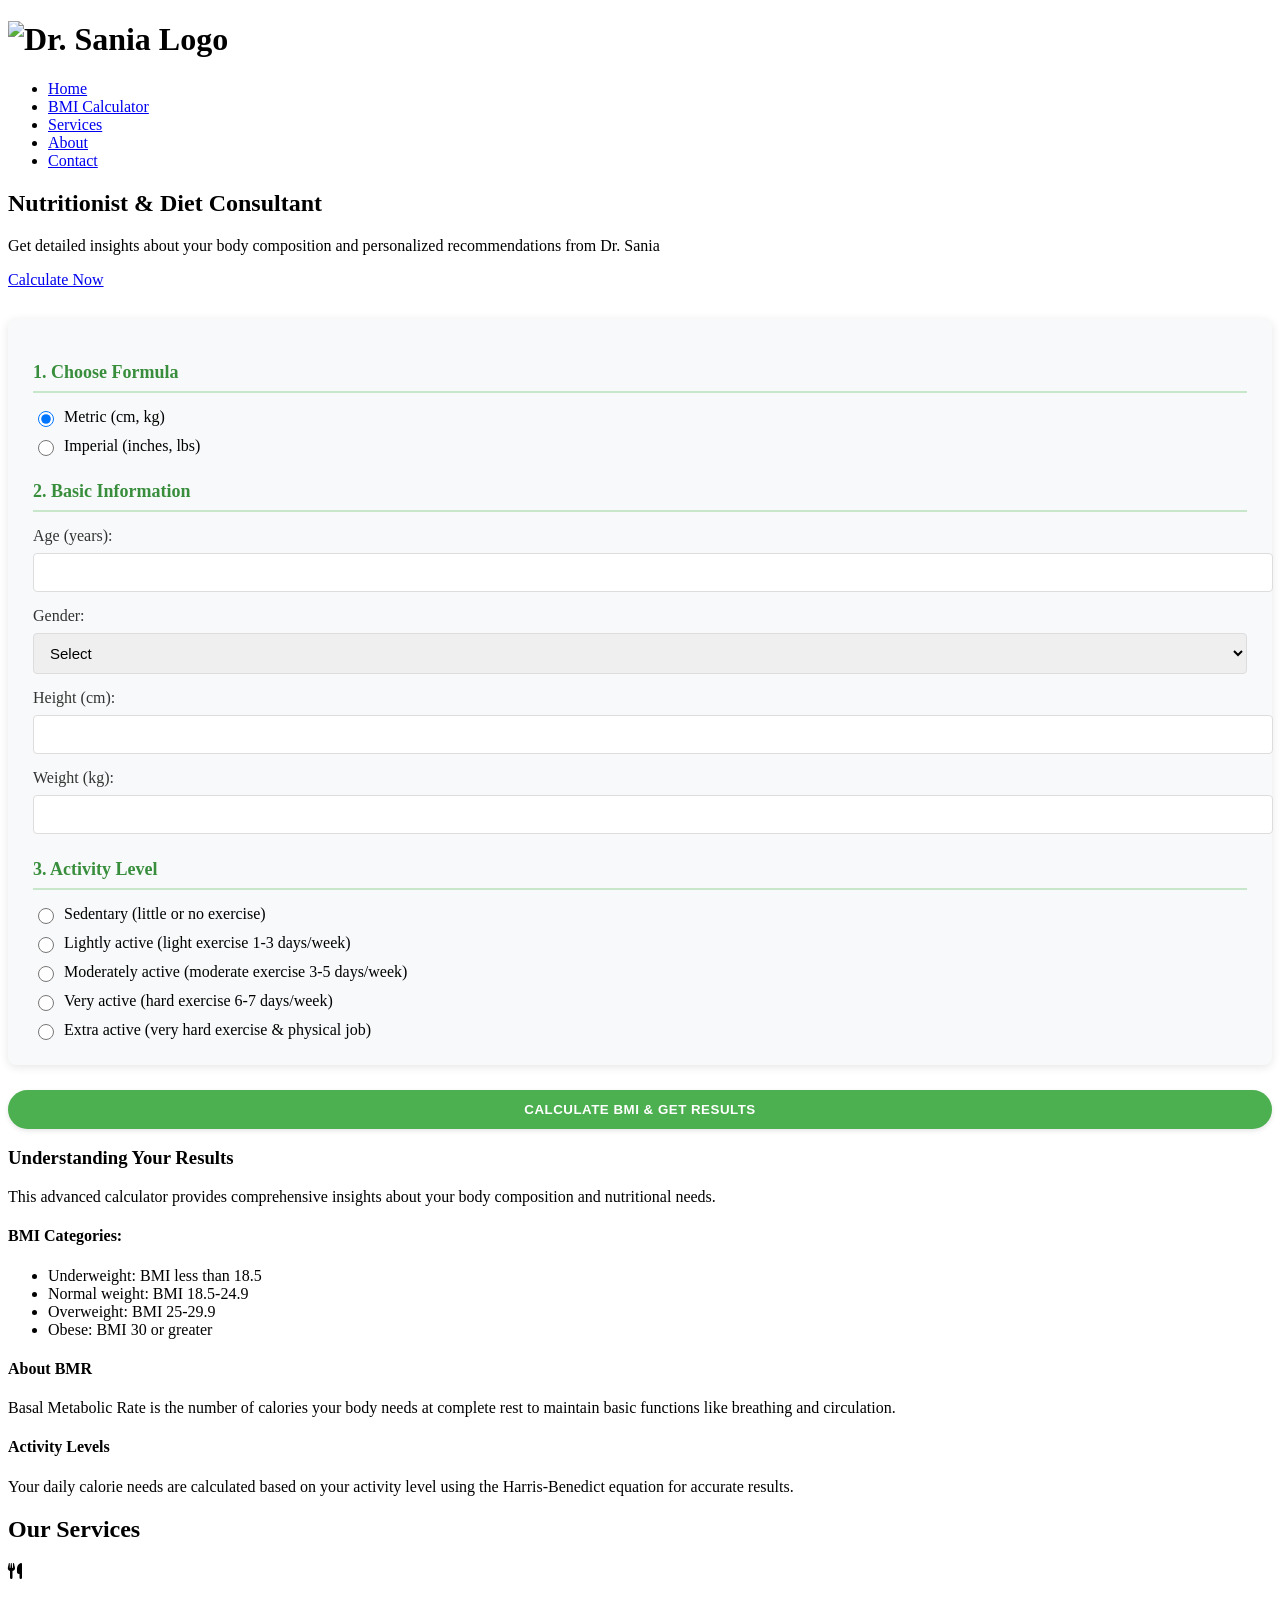
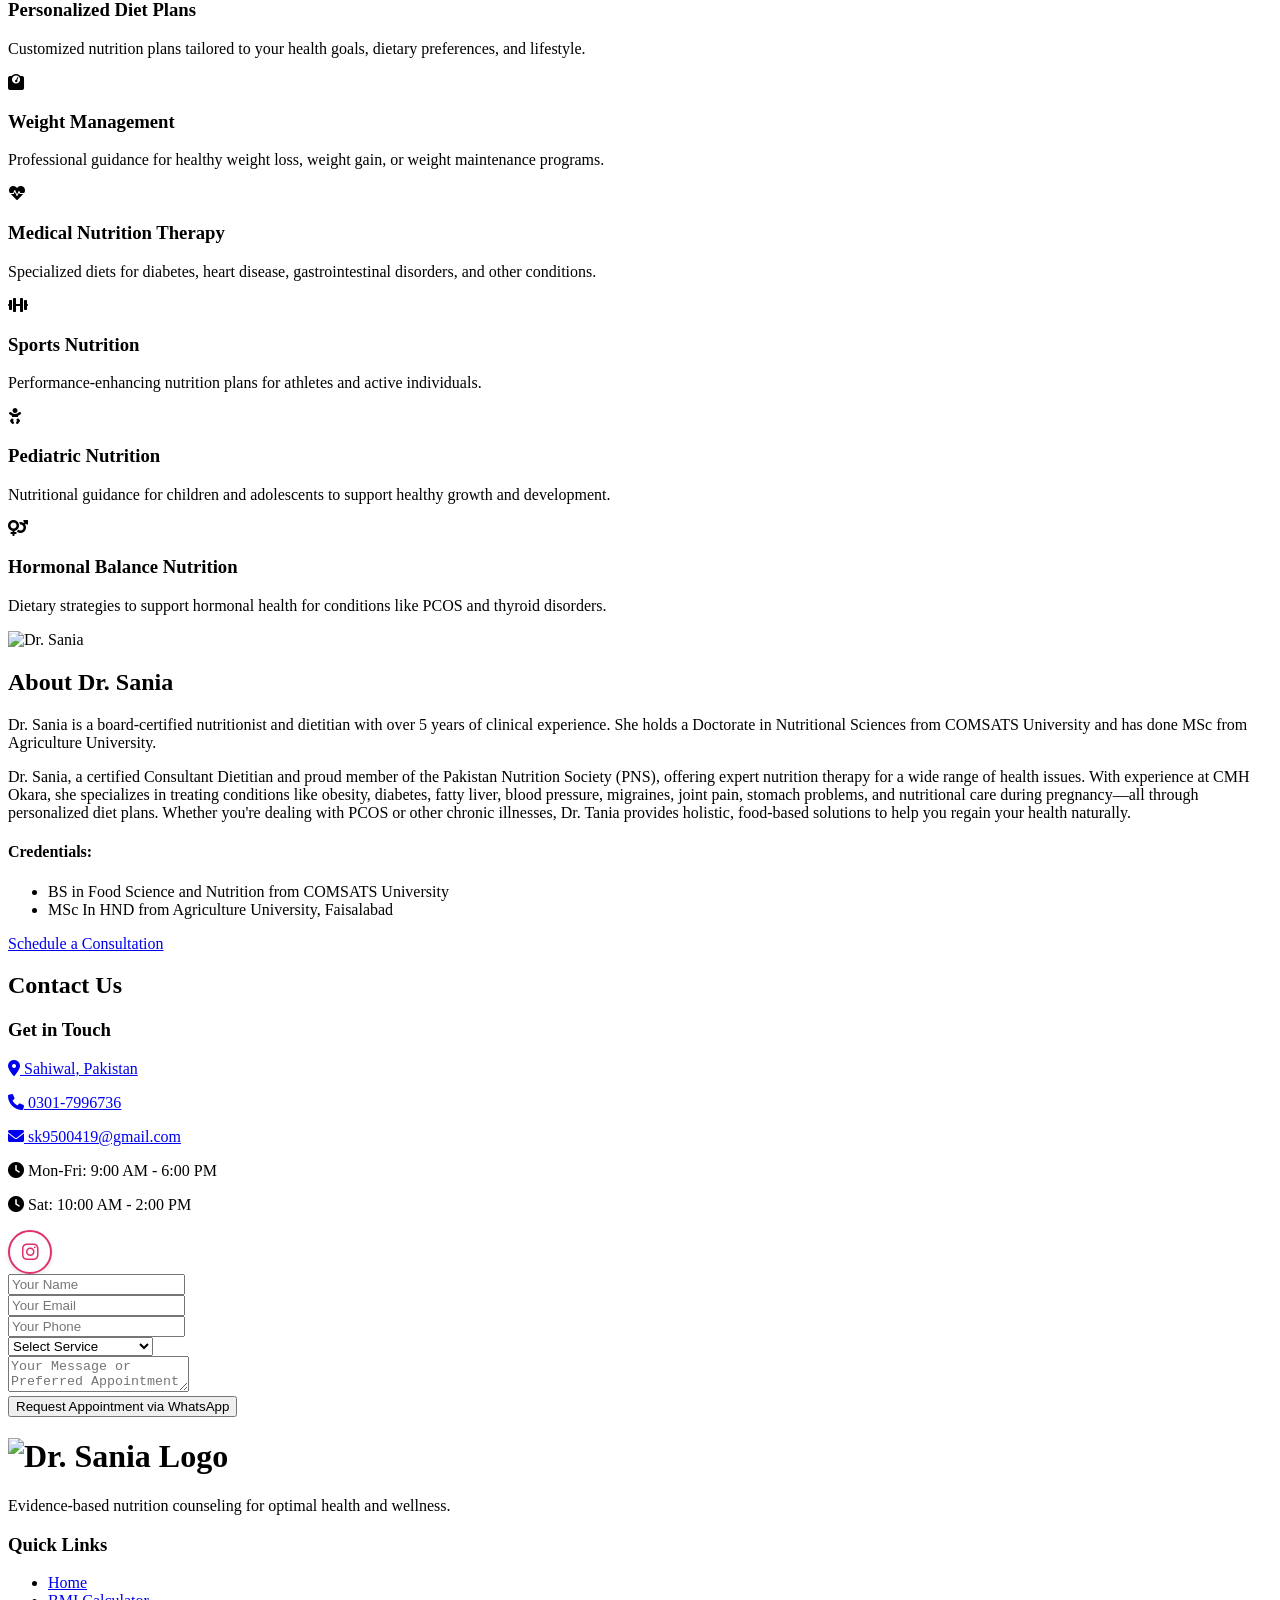
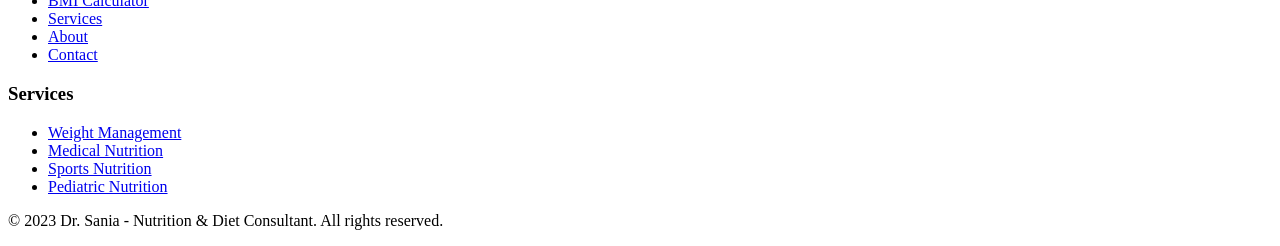
==== frontend/index.html @ 38ee4922 "Rename index.html to frontend/index.html" ====
<!DOCTYPE html>
<html lang="en">

<head>
    <meta charset="UTF-8">
    <meta name="viewport" content="width=device-width, initial-scale=1.0">
    <title>Dr. Sania's Advanced BMI Calculator | Nutrition & Diet Consultant</title>
    <link rel="stylesheet" href="style.css">
    <link rel="stylesheet" href="https://cdnjs.cloudflare.com/ajax/libs/font-awesome/6.0.0/css/all.min.css">
</head>

<body>
    <header>
        <div class="container">
            <div class="logo">
                <h1>
                    <img src="sania.jpg.png" alt="Dr. Sania Logo" style="height: 80px;">
                </h1>

                <p></p>
            </div>
            <nav>
                <ul>
                    <li><a href="#home">Home</a></li>
                    <li><a href="#calculator">BMI Calculator</a></li>
                    <li><a href="#services">Services</a></li>
                    <li><a href="#about">About</a></li>
                    <li><a href="#contact">Contact</a></li>
                </ul>
            </nav>
        </div>
    </header>

    <main>
        <section id="home" class="hero">
            <div class="container">
                <div class="hero-content">
                    <h2>Nutritionist & Diet Consultant</h2>
                    <p>Get detailed insights about your body composition and personalized recommendations from Dr. Sania
                    </p>
                    <a href="#calculator" class="btn">Calculate Now</a>
                </div>
            </div>
        </section>

        <section id="calculator" class="bmi-calculator">
            <div class="container">
                <div class="calculator-wrapper" style="display: flex; flex-wrap: wrap; gap: 30px; margin-top: 30px;">
                    <div class="calculator-form"
                        style="flex: 1; min-width: 300px; background: #f8f9fa; padding: 25px; border-radius: 8px; box-shadow: 0 2px 10px rgba(0,0,0,0.1);">
                        <div class="form-section" style="margin-bottom: 25px;">
                            <h3
                                style="margin-bottom: 15px; font-size: 18px; color: #388E3C; position: relative; padding-bottom: 8px; border-bottom: 2px solid #C8E6C9;">
                                1. Choose Formula</h3>
                            <div class="form-group radio-group" style="margin-bottom: 15px;">
                                <label
                                    style="display: flex; align-items: center; margin-bottom: 10px; cursor: pointer;">
                                    <input type="radio" name="formula" value="metric" checked
                                        style="margin-right: 10px; width: 16px; height: 16px;">
                                    <span style="font-weight: normal;">Metric (cm, kg)</span>
                                </label>
                                <label style="display: flex; align-items: center; cursor: pointer;">
                                    <input type="radio" name="formula" value="imperial"
                                        style="margin-right: 10px; width: 16px; height: 16px;">
                                    <span style="font-weight: normal;">Imperial (inches, lbs)</span>
                                </label>
                            </div>
                        </div>

                        <div class="form-section" style="margin-bottom: 25px;">
                            <h3
                                style="margin-bottom: 15px; font-size: 18px; color: #388E3C; position: relative; padding-bottom: 8px; border-bottom: 2px solid #C8E6C9;">
                                2. Basic Information</h3>
                            <div class="form-group" style="margin-bottom: 15px;">
                                <label for="age"
                                    style="display: block; margin-bottom: 8px; font-weight: 500; color: #333;">Age
                                    (years):</label>
                                <input type="number" id="age" min="2" max="120" required
                                    style="width: 100%; padding: 10px 12px; border: 1px solid #ddd; border-radius: 4px; font-size: 15px;">
                            </div>
                            <div class="form-group" style="margin-bottom: 15px;">
                                <label for="gender"
                                    style="display: block; margin-bottom: 8px; font-weight: 500; color: #333;">Gender:</label>
                                <select id="gender" required
                                    style="width: 100%; padding: 10px 12px; border: 1px solid #ddd; border-radius: 4px; font-size: 15px;">
                                    <option value="">Select</option>
                                    <option value="male">Male</option>
                                    <option value="female">Female</option>
                                </select>
                            </div>
                            <div class="form-group metric-height" style="margin-bottom: 15px;">
                                <label for="height-cm"
                                    style="display: block; margin-bottom: 8px; font-weight: 500; color: #333;">Height
                                    (cm):</label>
                                <input type="number" id="height-cm" min="50" max="300" required
                                    style="width: 100%; padding: 10px 12px; border: 1px solid #ddd; border-radius: 4px; font-size: 15px;">
                            </div>
                            <div class="form-group imperial-height" style="margin-bottom: 15px; display: none;">
                                <label for="height-ft"
                                    style="display: block; margin-bottom: 8px; font-weight: 500; color: #333;">Height
                                    (ft & in):</label>
                                <div class="height-input" style="display: flex; gap: 10px;">
                                    <input type="number" id="height-ft" min="1" max="8" placeholder="ft"
                                        style="flex: 1; padding: 10px 12px; border: 1px solid #ddd; border-radius: 4px; font-size: 15px;">
                                    <input type="number" id="height-in" min="0" max="11" placeholder="in"
                                        style="flex: 1; padding: 10px 12px; border: 1px solid #ddd; border-radius: 4px; font-size: 15px;">
                                </div>
                            </div>
                            <div class="form-group metric-weight" style="margin-bottom: 15px;">
                                <label for="weight-kg"
                                    style="display: block; margin-bottom: 8px; font-weight: 500; color: #333;">Weight
                                    (kg):</label>
                                <input type="number" id="weight-kg" min="2" max="500" required
                                    style="width: 100%; padding: 10px 12px; border: 1px solid #ddd; border-radius: 4px; font-size: 15px;">
                            </div>
                            <div class="form-group imperial-weight" style="margin-bottom: 15px; display: none;">
                                <label for="weight-lbs"
                                    style="display: block; margin-bottom: 8px; font-weight: 500; color: #333;">Weight
                                    (lbs):</label>
                                <input type="number" id="weight-lbs" min="5" max="1000" required
                                    style="width: 100%; padding: 10px 12px; border: 1px solid #ddd; border-radius: 4px; font-size: 15px;">
                            </div>
                        </div>

                        <div class="form-section">
                            <h3
                                style="margin-bottom: 15px; font-size: 18px; color: #388E3C; position: relative; padding-bottom: 8px; border-bottom: 2px solid #C8E6C9;">
                                3. Activity Level</h3>
                            <div class="form-group radio-group">
                                <label
                                    style="display: flex; align-items: center; margin-bottom: 10px; cursor: pointer;">
                                    <input type="radio" name="activity" value="sedentary"
                                        style="margin-right: 10px; width: 16px; height: 16px;">
                                    <span style="font-weight: normal;">Sedentary (little or no exercise)</span>
                                </label>
                                <label
                                    style="display: flex; align-items: center; margin-bottom: 10px; cursor: pointer;">
                                    <input type="radio" name="activity" value="lightly_active"
                                        style="margin-right: 10px; width: 16px; height: 16px;">
                                    <span style="font-weight: normal;">Lightly active (light exercise 1-3
                                        days/week)</span>
                                </label>
                                <label
                                    style="display: flex; align-items: center; margin-bottom: 10px; cursor: pointer;">
                                    <input type="radio" name="activity" value="moderately_active"
                                        style="margin-right: 10px; width: 16px; height: 16px;">
                                    <span style="font-weight: normal;">Moderately active (moderate exercise 3-5
                                        days/week)</span>
                                </label>
                                <label
                                    style="display: flex; align-items: center; margin-bottom: 10px; cursor: pointer;">
                                    <input type="radio" name="activity" value="very_active"
                                        style="margin-right: 10px; width: 16px; height: 16px;">
                                    <span style="font-weight: normal;">Very active (hard exercise 6-7 days/week)</span>
                                </label>
                                <label style="display: flex; align-items: center; cursor: pointer;">
                                    <input type="radio" name="activity" value="extra_active"
                                        style="margin-right: 10px; width: 16px; height: 16px;">
                                    <span style="font-weight: normal;">Extra active (very hard exercise & physical
                                        job)</span>
                                </label>
                            </div>
                        </div>
                    </div>
                </div>
                <div style="margin-top: 25px;">
                    <button id="calculate-btn"
                        style="display: inline-block; background-color: #4CAF50; color: white; padding: 12px 24px; border: none; border-radius: 30px; cursor: pointer; transition: all 0.3s ease; font-weight: 600; text-align: center; text-transform: uppercase; letter-spacing: 0.5px; box-shadow: 0 2px 5px rgba(0,0,0,0.1); width: 100%;">
                        Calculate BMI & Get Results
                    </button>
                </div>

                <!-- BMI Result Box -->
                <div id="bmi-result-box"
                    style="display: none; margin-top: 25px; background-color: #ffffff; border-radius: 8px; padding: 20px; box-shadow: 0 2px 10px rgba(0,0,0,0.1); border-left: 5px solid #4CAF50;">
                    <h3 style="color: #388E3C; margin-bottom: 15px; font-size: 18px;">Your BMI Results</h3>
                    <div style="display: flex; justify-content: space-between; margin-bottom: 15px;">
                        <span style="font-weight: 500;">BMI Value:</span>
                        <span id="bmi-value" style="font-weight: 600;">--</span>
                    </div>
                    <div style="display: flex; justify-content: space-between; margin-bottom: 15px;">
                        <span style="font-weight: 500;">Category:</span>
                        <span id="bmi-category"
                            style="padding: 3px 10px; border-radius: 20px; font-size: 0.9rem; font-weight: 600;">--</span>
                    </div>
                    <div style="display: flex; justify-content: space-between;">
                        <span style="font-weight: 500;">Healthy Weight Range:</span>
                        <span id="healthy-weight-range" style="font-weight: 600;">--</span>
                    </div>
                </div>
                <script>
                    document.getElementById('calculate-btn').addEventListener('click', function () {
                        // Get input values (height in cm, convert to meters)
                        const heightCm = parseFloat(document.getElementById('height-cm').value);
                        const heightM = heightCm / 100;
                        const weight = parseFloat(document.getElementById('weight-kg').value);

                        // Calculate BMI
                        const bmi = weight / (heightM * heightM);
                        const roundedBMI = bmi.toFixed(1);

                        // Determine category
                        let category, categoryColor;
                        if (bmi < 18.5) {
                            category = 'Underweight';
                            categoryColor = '#2196F3';
                        } else if (bmi >= 18.5 && bmi < 25) {
                            category = 'Normal weight';
                            categoryColor = '#4CAF50';
                        } else if (bmi >= 25 && bmi < 30) {
                            category = 'Overweight';
                            categoryColor = '#FFC107';
                        } else {
                            category = 'Obese';
                            categoryColor = '#F44336';
                        }

                        // Calculate healthy weight range (CORRECTED FORMULA)
                        const minHealthy = (18.5 * (heightM * heightM)).toFixed(1);
                        const maxHealthy = (24.9 * (heightM * heightM)).toFixed(1);

                        // Display results
                        document.getElementById('bmi-value').textContent = roundedBMI;
                        document.getElementById('bmi-category').textContent = category;
                        document.getElementById('bmi-category').style.backgroundColor = categoryColor;
                        document.getElementById('bmi-category').style.color = category === 'Overweight' ? '#333' : 'white';
                        document.getElementById('healthy-weight-range').textContent = `${minHealthy}kg - ${maxHealthy}kg`;

                        // Show result box
                        document.getElementById('bmi-result-box').style.display = 'block';
                    });
                </script>
                <div class="calculator-results" id="results-section" style="display:none">
                    <h3>Your Results</h3>
                    <div class="result-box">
                        <div class="result-item">
                            <h4>BMI</h4>
                            <p id="bmi-result">--</p>
                            <p id="bmi-category" class="category"></p>
                        </div>
                        <div class="result-item">
                            <h4>Healthy Weight Range</h4>
                            <p id="healthy-weight">--</p>
                        </div>
                        <div class="result-item">
                            <h4>Basal Metabolic Rate (BMR)</h4>
                            <p id="bmr-result">--</p>
                        </div>
                        <div class="result-item">
                            <h4>Daily Calorie Needs</h4>
                            <p id="calorie-needs">--</p>
                        </div>
                    </div>

                    <div class="interpretation">
                        <h4>Interpretation</h4>
                        <p id="interpretation-text"></p>
                    </div>

                    <div class="recommendations">
                        <h4>Recommendations</h4>
                        <ul id="recommendations-list">
                            <!-- Will be filled by JavaScript -->
                        </ul>
                    </div>

                    <button id="reset-btn" class="btn outline">Start Over</button>
                </div>

                <div class="calculator-info">
                    <h3>Understanding Your Results</h3>
                    <p>This advanced calculator provides comprehensive insights about your body composition and
                        nutritional needs.</p>

                    <div class="info-box">
                        <h4>BMI Categories:</h4>
                        <ul class="bmi-categories">
                            <li><span class="category underweight">Underweight</span>: BMI less than 18.5</li>
                            <li><span class="category normal">Normal weight</span>: BMI 18.5-24.9</li>
                            <li><span class="category overweight">Overweight</span>: BMI 25-29.9</li>
                            <li><span class="category obese">Obese</span>: BMI 30 or greater</li>
                        </ul>
                    </div>

                    <div class="info-box">
                        <h4>About BMR</h4>
                        <p>Basal Metabolic Rate is the number of calories your body needs at complete rest to
                            maintain basic functions like breathing and circulation.</p>
                    </div>

                    <div class="info-box">
                        <h4>Activity Levels</h4>
                        <p>Your daily calorie needs are calculated based on your activity level using the
                            Harris-Benedict equation for accurate results.</p>
                    </div>
                </div>
            </div>
            </div>
        </section>

        <section id="services" class="services">
            <div class="container">
                <h2>Our Services</h2>
                <div class="services-grid">
                    <div class="service-card">
                        <i class="fas fa-utensils"></i>
                        <h3>Personalized Diet Plans</h3>
                        <p>Customized nutrition plans tailored to your health goals, dietary preferences, and lifestyle.
                        </p>
                    </div>
                    <div class="service-card">
                        <i class="fas fa-weight"></i>
                        <h3>Weight Management</h3>
                        <p>Professional guidance for healthy weight loss, weight gain, or weight maintenance programs.
                        </p>
                    </div>
                    <div class="service-card">
                        <i class="fas fa-heartbeat"></i>
                        <h3>Medical Nutrition Therapy</h3>
                        <p>Specialized diets for diabetes, heart disease, gastrointestinal disorders, and other
                            conditions.</p>
                    </div>
                    <div class="service-card">
                        <i class="fas fa-dumbbell"></i>
                        <h3>Sports Nutrition</h3>
                        <p>Performance-enhancing nutrition plans for athletes and active individuals.</p>
                    </div>
                    <div class="service-card">
                        <i class="fas fa-baby"></i>
                        <h3>Pediatric Nutrition</h3>
                        <p>Nutritional guidance for children and adolescents to support healthy growth and development.
                        </p>
                    </div>
                    <div class="service-card">
                        <i class="fas fa-venus-mars"></i>
                        <h3>Hormonal Balance Nutrition</h3>
                        <p>Dietary strategies to support hormonal health for conditions like PCOS and thyroid disorders.
                        </p>
                    </div>
                </div>
            </div>
        </section>

        <section id="about" class="about">
            <div class="container">
                <div class="about-content">
                    <div class="about-image">
                        <img src="https://encrypted-tbn0.gstatic.com/images?q=tbn:ANd9GcRSZt0VR1Q8fAkr3dUrtn2sNzEVQK9p4pr_gw&s"
                            alt="Dr. Sania">
                    </div>
                    <div class="about-text">
                        <h2>About Dr. Sania</h2>
                        <p>Dr. Sania is a board-certified nutritionist and dietitian with over 5 years of clinical
                            experience. She holds a Doctorate in Nutritional Sciences from COMSATS University and has
                            done MSc from Agriculture University.</p>
                        <p>Dr. Sania, a certified Consultant Dietitian and proud member of the Pakistan Nutrition
                            Society (PNS), offering expert nutrition therapy for a wide range of health issues. With
                            experience at CMH Okara, she specializes in treating conditions like obesity, diabetes,
                            fatty liver, blood pressure, migraines, joint pain, stomach problems, and nutritional care
                            during pregnancy—all through personalized diet plans. Whether you're dealing with PCOS or
                            other chronic illnesses, Dr. Tania provides holistic, food-based solutions to help you
                            regain your health naturally.</p>
                        <div class="credentials">
                            <h4>Credentials:</h4>
                            <ul>
                                <li>BS in Food Science and Nutrition from COMSATS University</li>
                                <li>MSc In HND from Agriculture University, Faisalabad</li>
                            </ul>
                        </div>
                        <a href="#contact" class="btn">Schedule a Consultation</a>
                    </div>
                </div>
            </div>
        </section>

        <section id="contact" class="contact">
            <div class="container">
                <h2>Contact Us</h2>
                <div class="contact-wrapper">
                    <div class="contact-info">
                        <h3>Get in Touch</h3>
                        <p>
                            <a href="https://www.google.com/maps/place/Sahiwal,+Pakistan" target="_blank"
                                rel="noopener noreferrer">
                                <i class="fas fa-map-marker-alt"></i> Sahiwal, Pakistan
                            </a>
                        </p>
                        <p>
                            <a href="tel:+923017996736">
                                <i class="fas fa-phone"></i> 0301-7996736
                            </a>
                        </p>
                        <p>
                            <a
                                href="mailto:sk9500419@gmail.com?subject=Consultation%20Request&body=Dear%20Dr.%20Sania,">
                                <i class="fas fa-envelope"></i> sk9500419@gmail.com
                            </a>
                        </p>
                        <p><i class="fas fa-clock"></i> Mon-Fri: 9:00 AM - 6:00 PM</p>
                        <p><i class="fas fa-clock"></i> Sat: 10:00 AM - 2:00 PM</p>
                        <div class="social-links">

                            <a href="https://www.instagram.com/nutri_experts_640?utm_source=ig_web_button_share_sheet&igsh=ZDNlZDc0MzIxNw=="
                                target="_blank" rel="noopener noreferrer"
                                style="display: inline-flex; align-items: center; justify-content: center; width: 40px; height: 40px; background-color: white; color: #E1306C; border-radius: 50%; transition: all 0.3s ease; font-size: 1.2rem; box-shadow: 0 2px 5px rgba(0,0,0,0.1); border: 2px solid #E1306C; text-decoration: none;">
                                <i class="fab fa-instagram"></i>
                            </a>


                        </div>
                    </div>
                    <div class="contact-form">
                        <form id="appointment-form">
                            <div class="form-group">
                                <input type="text" id="name" placeholder="Your Name" required>
                            </div>
                            <div class="form-group">
                                <input type="email" id="email" placeholder="Your Email" required>
                            </div>
                            <div class="form-group">
                                <input type="tel" id="phone" placeholder="Your Phone" required>
                            </div>
                            <div class="form-group">
                                <select id="service" required>
                                    <option value="">Select Service</option>
                                    <option value="Initial Consultation">Initial Consultation</option>
                                    <option value="Weight Management">Weight Management</option>
                                    <option value="Medical Nutrition">Medical Nutrition</option>
                                    <option value="Sports Nutrition">Sports Nutrition</option>
                                    <option value="Pediatric Nutrition">Pediatric Nutrition</option>
                                    <option value="Other">Other</option>
                                </select>
                            </div>
                            <div class="form-group">
                                <textarea id="message" placeholder="Your Message or Preferred Appointment Time"
                                    required></textarea>
                            </div>
                            <button type="button" id="whatsapp-btn" class="btn">Request Appointment via
                                WhatsApp</button>
                        </form>
                    </div>

                    <script>
                        document.getElementById('whatsapp-btn').addEventListener('click', function () {
                            // Get form values
                            const name = encodeURIComponent(document.getElementById('name').value);
                            const email = encodeURIComponent(document.getElementById('email').value);
                            const phone = encodeURIComponent(document.getElementById('phone').value || 'Not provided');
                            const service = encodeURIComponent(document.getElementById('service').value);
                            const message = encodeURIComponent(document.getElementById('message').value);

                            // Validate required fields
                            if (!name || !email || service === "Select Service" || !message) {
                                alert('Please fill in all required fields');
                                return;
                            }

                            // Create WhatsApp message with proper formatting
                            const whatsappMessage =
                                `New Appointment Request` + '%0A%0A' +  // Two new lines
                                `*Name:* ${name}` + '%0A' +
                                `*Email:* ${email}` + '%0A' +
                                `*Phone:* ${phone}` + '%0A' +
                                `*Service:* ${service}` + '%0A%0A' +  // Two new lines
                                `*Message:*` + '%0A' +
                                `${message}`;

                            // Open WhatsApp with pre-filled message
                            window.open(`https://wa.me/923017996736?text=${whatsappMessage}`, '_blank');
                        });
                    </script>
                </div>
            </div>
        </section>
    </main>

    <footer>
        <div class="container">
            <div class="footer-content">
                <div class="footer-section">
                    <h1>
                        <img src="sania.jpg.png" alt="Dr. Sania Logo" style="height: 80px;">
                    </h1>
                    <p>Evidence-based nutrition counseling for optimal health and wellness.</p>
                </div>
                <div class="footer-section">
                    <h3>Quick Links</h3>
                    <ul>
                        <li><a href="#home">Home</a></li>
                        <li><a href="#calculator">BMI Calculator</a></li>
                        <li><a href="#services">Services</a></li>
                        <li><a href="#about">About</a></li>
                        <li><a href="#contact">Contact</a></li>
                    </ul>
                </div>
                <div class="footer-section">
                    <h3>Services</h3>
                    <ul>
                        <li><a href="#">Weight Management</a></li>
                        <li><a href="#">Medical Nutrition</a></li>
                        <li><a href="#">Sports Nutrition</a></li>
                        <li><a href="#">Pediatric Nutrition</a></li>
                    </ul>
                </div>
            </div>
            <div class="copyright">
                <p>&copy; 2023 Dr. Sania - Nutrition & Diet Consultant. All rights reserved.</p>
            </div>
        </div>
    </footer>

    <script src="script.js"></script>
</body>

</html>
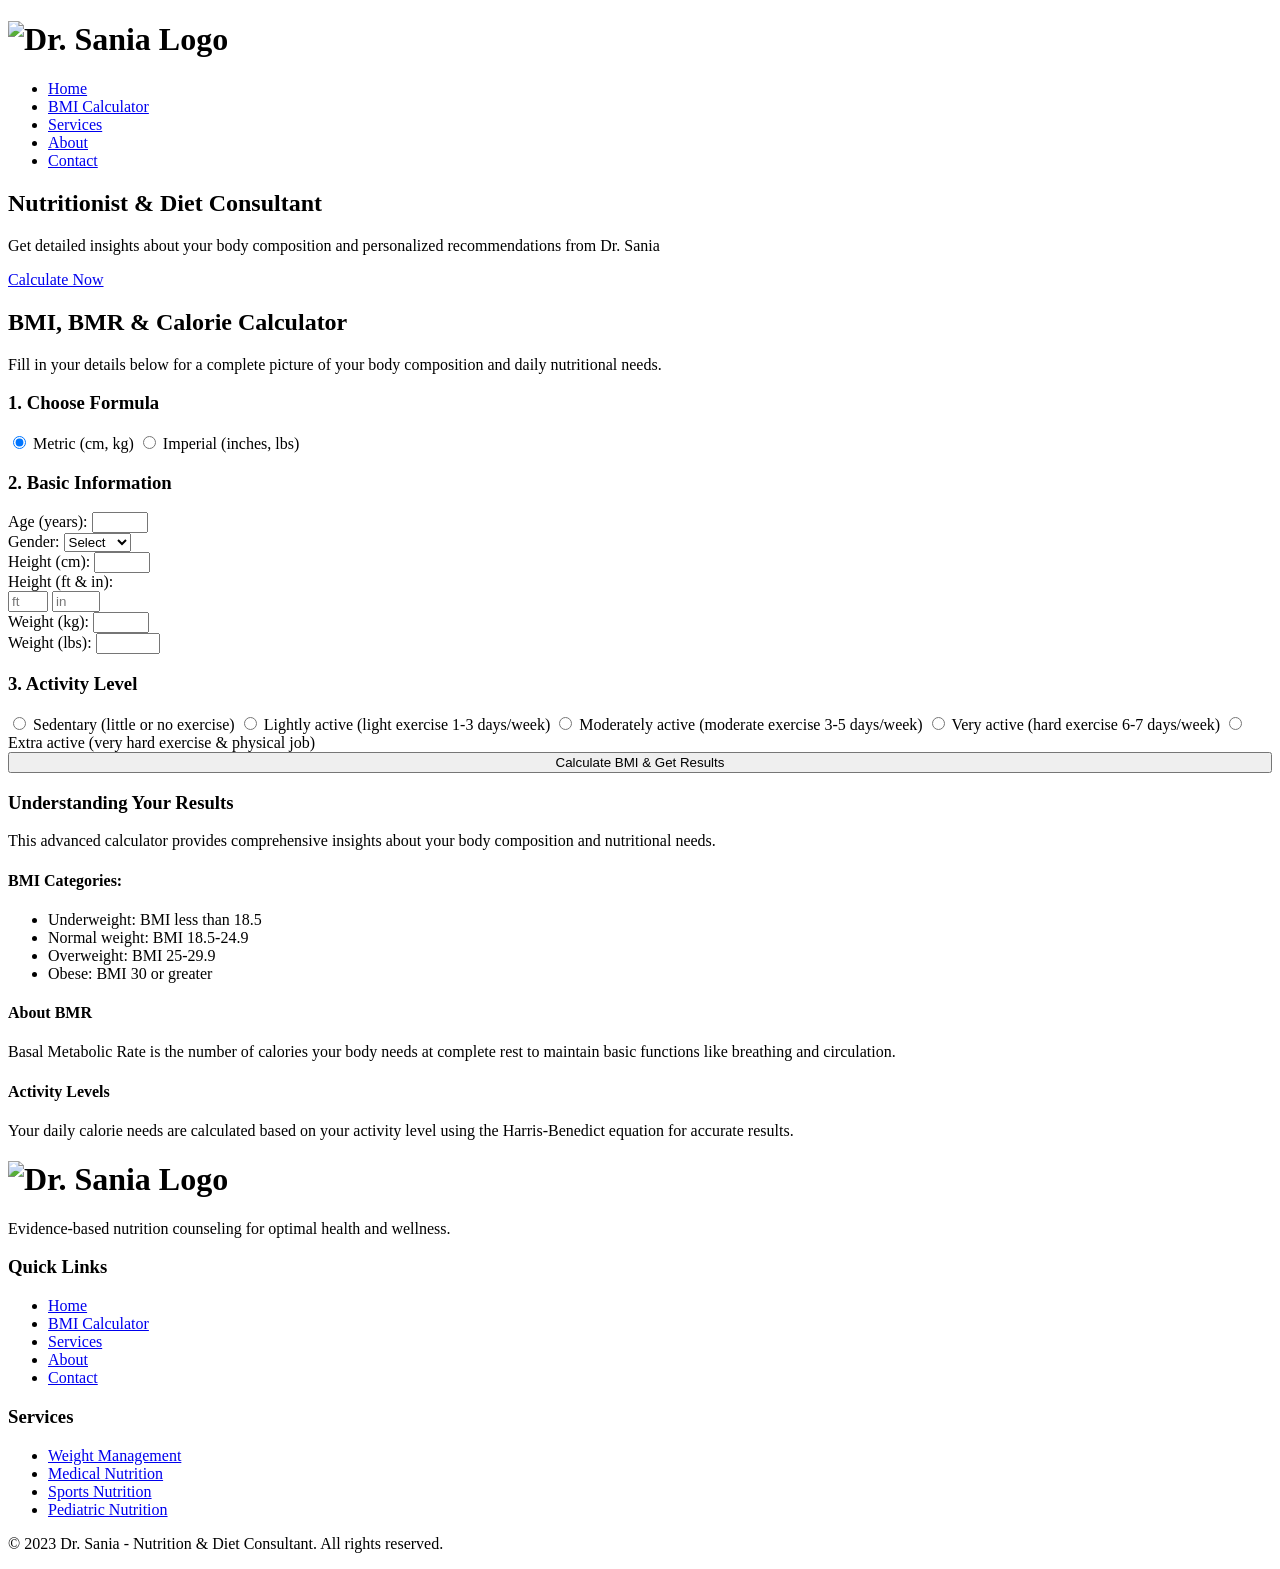
==== commit 73cd0e0c: "Rename index.html to frontend/index.html" ====
--- a/frontend/index.html
+++ b/frontend/index.html
@@ -1,515 +1,239 @@
-<!DOCTYPE html>
-<html lang="en">
-
-<head>
-    <meta charset="UTF-8">
-    <meta name="viewport" content="width=device-width, initial-scale=1.0">
-    <title>Dr. Sania's Advanced BMI Calculator | Nutrition & Diet Consultant</title>
-    <link rel="stylesheet" href="style.css">
-    <link rel="stylesheet" href="https://cdnjs.cloudflare.com/ajax/libs/font-awesome/6.0.0/css/all.min.css">
-</head>
-
-<body>
-    <header>
-        <div class="container">
-            <div class="logo">
-                <h1>
-                    <img src="sania.jpg.png" alt="Dr. Sania Logo" style="height: 80px;">
-                </h1>
-
-                <p></p>
-            </div>
-            <nav>
-                <ul>
-                    <li><a href="#home">Home</a></li>
-                    <li><a href="#calculator">BMI Calculator</a></li>
-                    <li><a href="#services">Services</a></li>
-                    <li><a href="#about">About</a></li>
-                    <li><a href="#contact">Contact</a></li>
-                </ul>
-            </nav>
-        </div>
-    </header>
-
-    <main>
-        <section id="home" class="hero">
-            <div class="container">
-                <div class="hero-content">
-                    <h2>Nutritionist & Diet Consultant</h2>
-                    <p>Get detailed insights about your body composition and personalized recommendations from Dr. Sania
-                    </p>
-                    <a href="#calculator" class="btn">Calculate Now</a>
-                </div>
-            </div>
-        </section>
-
-        <section id="calculator" class="bmi-calculator">
-            <div class="container">
-                <div class="calculator-wrapper" style="display: flex; flex-wrap: wrap; gap: 30px; margin-top: 30px;">
-                    <div class="calculator-form"
-                        style="flex: 1; min-width: 300px; background: #f8f9fa; padding: 25px; border-radius: 8px; box-shadow: 0 2px 10px rgba(0,0,0,0.1);">
-                        <div class="form-section" style="margin-bottom: 25px;">
-                            <h3
-                                style="margin-bottom: 15px; font-size: 18px; color: #388E3C; position: relative; padding-bottom: 8px; border-bottom: 2px solid #C8E6C9;">
-                                1. Choose Formula</h3>
-                            <div class="form-group radio-group" style="margin-bottom: 15px;">
-                                <label
-                                    style="display: flex; align-items: center; margin-bottom: 10px; cursor: pointer;">
-                                    <input type="radio" name="formula" value="metric" checked
-                                        style="margin-right: 10px; width: 16px; height: 16px;">
-                                    <span style="font-weight: normal;">Metric (cm, kg)</span>
-                                </label>
-                                <label style="display: flex; align-items: center; cursor: pointer;">
-                                    <input type="radio" name="formula" value="imperial"
-                                        style="margin-right: 10px; width: 16px; height: 16px;">
-                                    <span style="font-weight: normal;">Imperial (inches, lbs)</span>
-                                </label>
-                            </div>
-                        </div>
-
-                        <div class="form-section" style="margin-bottom: 25px;">
-                            <h3
-                                style="margin-bottom: 15px; font-size: 18px; color: #388E3C; position: relative; padding-bottom: 8px; border-bottom: 2px solid #C8E6C9;">
-                                2. Basic Information</h3>
-                            <div class="form-group" style="margin-bottom: 15px;">
-                                <label for="age"
-                                    style="display: block; margin-bottom: 8px; font-weight: 500; color: #333;">Age
-                                    (years):</label>
-                                <input type="number" id="age" min="2" max="120" required
-                                    style="width: 100%; padding: 10px 12px; border: 1px solid #ddd; border-radius: 4px; font-size: 15px;">
-                            </div>
-                            <div class="form-group" style="margin-bottom: 15px;">
-                                <label for="gender"
-                                    style="display: block; margin-bottom: 8px; font-weight: 500; color: #333;">Gender:</label>
-                                <select id="gender" required
-                                    style="width: 100%; padding: 10px 12px; border: 1px solid #ddd; border-radius: 4px; font-size: 15px;">
-                                    <option value="">Select</option>
-                                    <option value="male">Male</option>
-                                    <option value="female">Female</option>
-                                </select>
-                            </div>
-                            <div class="form-group metric-height" style="margin-bottom: 15px;">
-                                <label for="height-cm"
-                                    style="display: block; margin-bottom: 8px; font-weight: 500; color: #333;">Height
-                                    (cm):</label>
-                                <input type="number" id="height-cm" min="50" max="300" required
-                                    style="width: 100%; padding: 10px 12px; border: 1px solid #ddd; border-radius: 4px; font-size: 15px;">
-                            </div>
-                            <div class="form-group imperial-height" style="margin-bottom: 15px; display: none;">
-                                <label for="height-ft"
-                                    style="display: block; margin-bottom: 8px; font-weight: 500; color: #333;">Height
-                                    (ft & in):</label>
-                                <div class="height-input" style="display: flex; gap: 10px;">
-                                    <input type="number" id="height-ft" min="1" max="8" placeholder="ft"
-                                        style="flex: 1; padding: 10px 12px; border: 1px solid #ddd; border-radius: 4px; font-size: 15px;">
-                                    <input type="number" id="height-in" min="0" max="11" placeholder="in"
-                                        style="flex: 1; padding: 10px 12px; border: 1px solid #ddd; border-radius: 4px; font-size: 15px;">
-                                </div>
-                            </div>
-                            <div class="form-group metric-weight" style="margin-bottom: 15px;">
-                                <label for="weight-kg"
-                                    style="display: block; margin-bottom: 8px; font-weight: 500; color: #333;">Weight
-                                    (kg):</label>
-                                <input type="number" id="weight-kg" min="2" max="500" required
-                                    style="width: 100%; padding: 10px 12px; border: 1px solid #ddd; border-radius: 4px; font-size: 15px;">
-                            </div>
-                            <div class="form-group imperial-weight" style="margin-bottom: 15px; display: none;">
-                                <label for="weight-lbs"
-                                    style="display: block; margin-bottom: 8px; font-weight: 500; color: #333;">Weight
-                                    (lbs):</label>
-                                <input type="number" id="weight-lbs" min="5" max="1000" required
-                                    style="width: 100%; padding: 10px 12px; border: 1px solid #ddd; border-radius: 4px; font-size: 15px;">
-                            </div>
-                        </div>
-
-                        <div class="form-section">
-                            <h3
-                                style="margin-bottom: 15px; font-size: 18px; color: #388E3C; position: relative; padding-bottom: 8px; border-bottom: 2px solid #C8E6C9;">
-                                3. Activity Level</h3>
-                            <div class="form-group radio-group">
-                                <label
-                                    style="display: flex; align-items: center; margin-bottom: 10px; cursor: pointer;">
-                                    <input type="radio" name="activity" value="sedentary"
-                                        style="margin-right: 10px; width: 16px; height: 16px;">
-                                    <span style="font-weight: normal;">Sedentary (little or no exercise)</span>
-                                </label>
-                                <label
-                                    style="display: flex; align-items: center; margin-bottom: 10px; cursor: pointer;">
-                                    <input type="radio" name="activity" value="lightly_active"
-                                        style="margin-right: 10px; width: 16px; height: 16px;">
-                                    <span style="font-weight: normal;">Lightly active (light exercise 1-3
-                                        days/week)</span>
-                                </label>
-                                <label
-                                    style="display: flex; align-items: center; margin-bottom: 10px; cursor: pointer;">
-                                    <input type="radio" name="activity" value="moderately_active"
-                                        style="margin-right: 10px; width: 16px; height: 16px;">
-                                    <span style="font-weight: normal;">Moderately active (moderate exercise 3-5
-                                        days/week)</span>
-                                </label>
-                                <label
-                                    style="display: flex; align-items: center; margin-bottom: 10px; cursor: pointer;">
-                                    <input type="radio" name="activity" value="very_active"
-                                        style="margin-right: 10px; width: 16px; height: 16px;">
-                                    <span style="font-weight: normal;">Very active (hard exercise 6-7 days/week)</span>
-                                </label>
-                                <label style="display: flex; align-items: center; cursor: pointer;">
-                                    <input type="radio" name="activity" value="extra_active"
-                                        style="margin-right: 10px; width: 16px; height: 16px;">
-                                    <span style="font-weight: normal;">Extra active (very hard exercise & physical
-                                        job)</span>
-                                </label>
-                            </div>
-                        </div>
-                    </div>
-                </div>
-                <div style="margin-top: 25px;">
-                    <button id="calculate-btn"
-                        style="display: inline-block; background-color: #4CAF50; color: white; padding: 12px 24px; border: none; border-radius: 30px; cursor: pointer; transition: all 0.3s ease; font-weight: 600; text-align: center; text-transform: uppercase; letter-spacing: 0.5px; box-shadow: 0 2px 5px rgba(0,0,0,0.1); width: 100%;">
-                        Calculate BMI & Get Results
-                    </button>
-                </div>
-
-                <!-- BMI Result Box -->
-                <div id="bmi-result-box"
-                    style="display: none; margin-top: 25px; background-color: #ffffff; border-radius: 8px; padding: 20px; box-shadow: 0 2px 10px rgba(0,0,0,0.1); border-left: 5px solid #4CAF50;">
-                    <h3 style="color: #388E3C; margin-bottom: 15px; font-size: 18px;">Your BMI Results</h3>
-                    <div style="display: flex; justify-content: space-between; margin-bottom: 15px;">
-                        <span style="font-weight: 500;">BMI Value:</span>
-                        <span id="bmi-value" style="font-weight: 600;">--</span>
-                    </div>
-                    <div style="display: flex; justify-content: space-between; margin-bottom: 15px;">
-                        <span style="font-weight: 500;">Category:</span>
-                        <span id="bmi-category"
-                            style="padding: 3px 10px; border-radius: 20px; font-size: 0.9rem; font-weight: 600;">--</span>
-                    </div>
-                    <div style="display: flex; justify-content: space-between;">
-                        <span style="font-weight: 500;">Healthy Weight Range:</span>
-                        <span id="healthy-weight-range" style="font-weight: 600;">--</span>
-                    </div>
-                </div>
-                <script>
-                    document.getElementById('calculate-btn').addEventListener('click', function () {
-                        // Get input values (height in cm, convert to meters)
-                        const heightCm = parseFloat(document.getElementById('height-cm').value);
-                        const heightM = heightCm / 100;
-                        const weight = parseFloat(document.getElementById('weight-kg').value);
-
-                        // Calculate BMI
-                        const bmi = weight / (heightM * heightM);
-                        const roundedBMI = bmi.toFixed(1);
-
-                        // Determine category
-                        let category, categoryColor;
-                        if (bmi < 18.5) {
-                            category = 'Underweight';
-                            categoryColor = '#2196F3';
-                        } else if (bmi >= 18.5 && bmi < 25) {
-                            category = 'Normal weight';
-                            categoryColor = '#4CAF50';
-                        } else if (bmi >= 25 && bmi < 30) {
-                            category = 'Overweight';
-                            categoryColor = '#FFC107';
-                        } else {
-                            category = 'Obese';
-                            categoryColor = '#F44336';
-                        }
-
-                        // Calculate healthy weight range (CORRECTED FORMULA)
-                        const minHealthy = (18.5 * (heightM * heightM)).toFixed(1);
-                        const maxHealthy = (24.9 * (heightM * heightM)).toFixed(1);
-
-                        // Display results
-                        document.getElementById('bmi-value').textContent = roundedBMI;
-                        document.getElementById('bmi-category').textContent = category;
-                        document.getElementById('bmi-category').style.backgroundColor = categoryColor;
-                        document.getElementById('bmi-category').style.color = category === 'Overweight' ? '#333' : 'white';
-                        document.getElementById('healthy-weight-range').textContent = `${minHealthy}kg - ${maxHealthy}kg`;
-
-                        // Show result box
-                        document.getElementById('bmi-result-box').style.display = 'block';
-                    });
-                </script>
-                <div class="calculator-results" id="results-section" style="display:none">
-                    <h3>Your Results</h3>
-                    <div class="result-box">
-                        <div class="result-item">
-                            <h4>BMI</h4>
-                            <p id="bmi-result">--</p>
-                            <p id="bmi-category" class="category"></p>
-                        </div>
-                        <div class="result-item">
-                            <h4>Healthy Weight Range</h4>
-                            <p id="healthy-weight">--</p>
-                        </div>
-                        <div class="result-item">
-                            <h4>Basal Metabolic Rate (BMR)</h4>
-                            <p id="bmr-result">--</p>
-                        </div>
-                        <div class="result-item">
-                            <h4>Daily Calorie Needs</h4>
-                            <p id="calorie-needs">--</p>
-                        </div>
-                    </div>
-
-                    <div class="interpretation">
-                        <h4>Interpretation</h4>
-                        <p id="interpretation-text"></p>
-                    </div>
-
-                    <div class="recommendations">
-                        <h4>Recommendations</h4>
-                        <ul id="recommendations-list">
-                            <!-- Will be filled by JavaScript -->
-                        </ul>
-                    </div>
-
-                    <button id="reset-btn" class="btn outline">Start Over</button>
-                </div>
-
-                <div class="calculator-info">
-                    <h3>Understanding Your Results</h3>
-                    <p>This advanced calculator provides comprehensive insights about your body composition and
-                        nutritional needs.</p>
-
-                    <div class="info-box">
-                        <h4>BMI Categories:</h4>
-                        <ul class="bmi-categories">
-                            <li><span class="category underweight">Underweight</span>: BMI less than 18.5</li>
-                            <li><span class="category normal">Normal weight</span>: BMI 18.5-24.9</li>
-                            <li><span class="category overweight">Overweight</span>: BMI 25-29.9</li>
-                            <li><span class="category obese">Obese</span>: BMI 30 or greater</li>
-                        </ul>
-                    </div>
-
-                    <div class="info-box">
-                        <h4>About BMR</h4>
-                        <p>Basal Metabolic Rate is the number of calories your body needs at complete rest to
-                            maintain basic functions like breathing and circulation.</p>
-                    </div>
-
-                    <div class="info-box">
-                        <h4>Activity Levels</h4>
-                        <p>Your daily calorie needs are calculated based on your activity level using the
-                            Harris-Benedict equation for accurate results.</p>
-                    </div>
-                </div>
-            </div>
-            </div>
-        </section>
-
-        <section id="services" class="services">
-            <div class="container">
-                <h2>Our Services</h2>
-                <div class="services-grid">
-                    <div class="service-card">
-                        <i class="fas fa-utensils"></i>
-                        <h3>Personalized Diet Plans</h3>
-                        <p>Customized nutrition plans tailored to your health goals, dietary preferences, and lifestyle.
-                        </p>
-                    </div>
-                    <div class="service-card">
-                        <i class="fas fa-weight"></i>
-                        <h3>Weight Management</h3>
-                        <p>Professional guidance for healthy weight loss, weight gain, or weight maintenance programs.
-                        </p>
-                    </div>
-                    <div class="service-card">
-                        <i class="fas fa-heartbeat"></i>
-                        <h3>Medical Nutrition Therapy</h3>
-                        <p>Specialized diets for diabetes, heart disease, gastrointestinal disorders, and other
-                            conditions.</p>
-                    </div>
-                    <div class="service-card">
-                        <i class="fas fa-dumbbell"></i>
-                        <h3>Sports Nutrition</h3>
-                        <p>Performance-enhancing nutrition plans for athletes and active individuals.</p>
-                    </div>
-                    <div class="service-card">
-                        <i class="fas fa-baby"></i>
-                        <h3>Pediatric Nutrition</h3>
-                        <p>Nutritional guidance for children and adolescents to support healthy growth and development.
-                        </p>
-                    </div>
-                    <div class="service-card">
-                        <i class="fas fa-venus-mars"></i>
-                        <h3>Hormonal Balance Nutrition</h3>
-                        <p>Dietary strategies to support hormonal health for conditions like PCOS and thyroid disorders.
-                        </p>
-                    </div>
-                </div>
-            </div>
-        </section>
-
-        <section id="about" class="about">
-            <div class="container">
-                <div class="about-content">
-                    <div class="about-image">
-                        <img src="https://encrypted-tbn0.gstatic.com/images?q=tbn:ANd9GcRSZt0VR1Q8fAkr3dUrtn2sNzEVQK9p4pr_gw&s"
-                            alt="Dr. Sania">
-                    </div>
-                    <div class="about-text">
-                        <h2>About Dr. Sania</h2>
-                        <p>Dr. Sania is a board-certified nutritionist and dietitian with over 5 years of clinical
-                            experience. She holds a Doctorate in Nutritional Sciences from COMSATS University and has
-                            done MSc from Agriculture University.</p>
-                        <p>Dr. Sania, a certified Consultant Dietitian and proud member of the Pakistan Nutrition
-                            Society (PNS), offering expert nutrition therapy for a wide range of health issues. With
-                            experience at CMH Okara, she specializes in treating conditions like obesity, diabetes,
-                            fatty liver, blood pressure, migraines, joint pain, stomach problems, and nutritional care
-                            during pregnancy—all through personalized diet plans. Whether you're dealing with PCOS or
-                            other chronic illnesses, Dr. Tania provides holistic, food-based solutions to help you
-                            regain your health naturally.</p>
-                        <div class="credentials">
-                            <h4>Credentials:</h4>
-                            <ul>
-                                <li>BS in Food Science and Nutrition from COMSATS University</li>
-                                <li>MSc In HND from Agriculture University, Faisalabad</li>
-                            </ul>
-                        </div>
-                        <a href="#contact" class="btn">Schedule a Consultation</a>
-                    </div>
-                </div>
-            </div>
-        </section>
-
-        <section id="contact" class="contact">
-            <div class="container">
-                <h2>Contact Us</h2>
-                <div class="contact-wrapper">
-                    <div class="contact-info">
-                        <h3>Get in Touch</h3>
-                        <p>
-                            <a href="https://www.google.com/maps/place/Sahiwal,+Pakistan" target="_blank"
-                                rel="noopener noreferrer">
-                                <i class="fas fa-map-marker-alt"></i> Sahiwal, Pakistan
-                            </a>
-                        </p>
-                        <p>
-                            <a href="tel:+923017996736">
-                                <i class="fas fa-phone"></i> 0301-7996736
-                            </a>
-                        </p>
-                        <p>
-                            <a
-                                href="mailto:sk9500419@gmail.com?subject=Consultation%20Request&body=Dear%20Dr.%20Sania,">
-                                <i class="fas fa-envelope"></i> sk9500419@gmail.com
-                            </a>
-                        </p>
-                        <p><i class="fas fa-clock"></i> Mon-Fri: 9:00 AM - 6:00 PM</p>
-                        <p><i class="fas fa-clock"></i> Sat: 10:00 AM - 2:00 PM</p>
-                        <div class="social-links">
-
-                            <a href="https://www.instagram.com/nutri_experts_640?utm_source=ig_web_button_share_sheet&igsh=ZDNlZDc0MzIxNw=="
-                                target="_blank" rel="noopener noreferrer"
-                                style="display: inline-flex; align-items: center; justify-content: center; width: 40px; height: 40px; background-color: white; color: #E1306C; border-radius: 50%; transition: all 0.3s ease; font-size: 1.2rem; box-shadow: 0 2px 5px rgba(0,0,0,0.1); border: 2px solid #E1306C; text-decoration: none;">
-                                <i class="fab fa-instagram"></i>
-                            </a>
-
-
-                        </div>
-                    </div>
-                    <div class="contact-form">
-                        <form id="appointment-form">
-                            <div class="form-group">
-                                <input type="text" id="name" placeholder="Your Name" required>
-                            </div>
-                            <div class="form-group">
-                                <input type="email" id="email" placeholder="Your Email" required>
-                            </div>
-                            <div class="form-group">
-                                <input type="tel" id="phone" placeholder="Your Phone" required>
-                            </div>
-                            <div class="form-group">
-                                <select id="service" required>
-                                    <option value="">Select Service</option>
-                                    <option value="Initial Consultation">Initial Consultation</option>
-                                    <option value="Weight Management">Weight Management</option>
-                                    <option value="Medical Nutrition">Medical Nutrition</option>
-                                    <option value="Sports Nutrition">Sports Nutrition</option>
-                                    <option value="Pediatric Nutrition">Pediatric Nutrition</option>
-                                    <option value="Other">Other</option>
-                                </select>
-                            </div>
-                            <div class="form-group">
-                                <textarea id="message" placeholder="Your Message or Preferred Appointment Time"
-                                    required></textarea>
-                            </div>
-                            <button type="button" id="whatsapp-btn" class="btn">Request Appointment via
-                                WhatsApp</button>
-                        </form>
-                    </div>
-
-                    <script>
-                        document.getElementById('whatsapp-btn').addEventListener('click', function () {
-                            // Get form values
-                            const name = encodeURIComponent(document.getElementById('name').value);
-                            const email = encodeURIComponent(document.getElementById('email').value);
-                            const phone = encodeURIComponent(document.getElementById('phone').value || 'Not provided');
-                            const service = encodeURIComponent(document.getElementById('service').value);
-                            const message = encodeURIComponent(document.getElementById('message').value);
-
-                            // Validate required fields
-                            if (!name || !email || service === "Select Service" || !message) {
-                                alert('Please fill in all required fields');
-                                return;
-                            }
-
-                            // Create WhatsApp message with proper formatting
-                            const whatsappMessage =
-                                `New Appointment Request` + '%0A%0A' +  // Two new lines
-                                `*Name:* ${name}` + '%0A' +
-                                `*Email:* ${email}` + '%0A' +
-                                `*Phone:* ${phone}` + '%0A' +
-                                `*Service:* ${service}` + '%0A%0A' +  // Two new lines
-                                `*Message:*` + '%0A' +
-                                `${message}`;
-
-                            // Open WhatsApp with pre-filled message
-                            window.open(`https://wa.me/923017996736?text=${whatsappMessage}`, '_blank');
-                        });
-                    </script>
-                </div>
-            </div>
-        </section>
-    </main>
-
-    <footer>
-        <div class="container">
-            <div class="footer-content">
-                <div class="footer-section">
-                    <h1>
-                        <img src="sania.jpg.png" alt="Dr. Sania Logo" style="height: 80px;">
-                    </h1>
-                    <p>Evidence-based nutrition counseling for optimal health and wellness.</p>
-                </div>
-                <div class="footer-section">
-                    <h3>Quick Links</h3>
-                    <ul>
-                        <li><a href="#home">Home</a></li>
-                        <li><a href="#calculator">BMI Calculator</a></li>
-                        <li><a href="#services">Services</a></li>
-                        <li><a href="#about">About</a></li>
-                        <li><a href="#contact">Contact</a></li>
-                    </ul>
-                </div>
-                <div class="footer-section">
-                    <h3>Services</h3>
-                    <ul>
-                        <li><a href="#">Weight Management</a></li>
-                        <li><a href="#">Medical Nutrition</a></li>
-                        <li><a href="#">Sports Nutrition</a></li>
-                        <li><a href="#">Pediatric Nutrition</a></li>
-                    </ul>
-                </div>
-            </div>
-            <div class="copyright">
-                <p>&copy; 2023 Dr. Sania - Nutrition & Diet Consultant. All rights reserved.</p>
-            </div>
-        </div>
-    </footer>
-
-    <script src="script.js"></script>
-</body>
-
-</html>
+<!DOCTYPE html>
+<html lang="en">
+
+<head>
+    <meta charset="UTF-8">
+    <meta name="viewport" content="width=device-width, initial-scale=1.0">
+    <title>Dr. Sania | Home & BMI Calculator | Nutrition & Diet Consultant</title>
+    <meta name="description" content="Dr. Sania is a certified nutritionist and diet consultant. Calculate your BMI, BMR and daily calorie needs, and get personalized nutrition guidance.">
+    <link rel="stylesheet" href="style.css">
+    <link rel="stylesheet" href="https://cdnjs.cloudflare.com/ajax/libs/font-awesome/6.0.0/css/all.min.css">
+</head>
+
+<body>
+    <header>
+        <div class="container">
+            <div class="logo">
+                <h1>
+                    <img src="sania.jpg.png" alt="Dr. Sania Logo" style="height: 80px;">
+                </h1>
+                <p></p>
+            </div>
+            <nav>
+                <ul>
+                    <li><a href="index.html" class="active">Home</a></li>
+                    <li><a href="index.html#calculator">BMI Calculator</a></li>
+                    <li><a href="services.html">Services</a></li>
+                    <li><a href="about.html">About</a></li>
+                    <li><a href="contact.html">Contact</a></li>
+                </ul>
+            </nav>
+        </div>
+    </header>
+
+    <main>
+        <section id="home" class="hero">
+            <div class="container">
+                <div class="hero-content">
+                    <h2>Nutritionist & Diet Consultant</h2>
+                    <p>Get detailed insights about your body composition and personalized recommendations from Dr. Sania
+                    </p>
+                    <a href="#calculator" class="btn">Calculate Now</a>
+                </div>
+            </div>
+        </section>
+
+        <section id="calculator" class="bmi-calculator">
+            <div class="container">
+                <h2 class="text-center">BMI, BMR & Calorie Calculator</h2>
+                <p class="text-center">Fill in your details below for a complete picture of your body composition and
+                    daily nutritional needs.</p>
+
+                <div class="calculator-wrapper">
+                    <div class="calculator-form">
+                        <div class="form-section">
+                            <h3>1. Choose Formula</h3>
+                            <div class="form-group radio-group">
+                                <label>
+                                    <input type="radio" name="formula" value="metric" checked>
+                                    <span>Metric (cm, kg)</span>
+                                </label>
+                                <label>
+                                    <input type="radio" name="formula" value="imperial">
+                                    <span>Imperial (inches, lbs)</span>
+                                </label>
+                            </div>
+                        </div>
+
+                        <div class="form-section">
+                            <h3>2. Basic Information</h3>
+                            <div class="form-group">
+                                <label for="age">Age (years):</label>
+                                <input type="number" id="age" min="2" max="120" required>
+                            </div>
+                            <div class="form-group">
+                                <label for="gender">Gender:</label>
+                                <select id="gender" required>
+                                    <option value="">Select</option>
+                                    <option value="male">Male</option>
+                                    <option value="female">Female</option>
+                                </select>
+                            </div>
+                            <div class="form-group metric-height">
+                                <label for="height-cm">Height (cm):</label>
+                                <input type="number" id="height-cm" min="50" max="300" required>
+                            </div>
+                            <div class="form-group imperial-height hidden">
+                                <label for="height-ft">Height (ft & in):</label>
+                                <div class="height-input">
+                                    <input type="number" id="height-ft" min="1" max="8" placeholder="ft">
+                                    <input type="number" id="height-in" min="0" max="11" placeholder="in">
+                                </div>
+                            </div>
+                            <div class="form-group metric-weight">
+                                <label for="weight-kg">Weight (kg):</label>
+                                <input type="number" id="weight-kg" min="2" max="500" required>
+                            </div>
+                            <div class="form-group imperial-weight hidden">
+                                <label for="weight-lbs">Weight (lbs):</label>
+                                <input type="number" id="weight-lbs" min="5" max="1000" required>
+                            </div>
+                        </div>
+
+                        <div class="form-section">
+                            <h3>3. Activity Level</h3>
+                            <div class="form-group radio-group">
+                                <label>
+                                    <input type="radio" name="activity" value="sedentary">
+                                    <span>Sedentary (little or no exercise)</span>
+                                </label>
+                                <label>
+                                    <input type="radio" name="activity" value="lightly_active">
+                                    <span>Lightly active (light exercise 1-3 days/week)</span>
+                                </label>
+                                <label>
+                                    <input type="radio" name="activity" value="moderately_active">
+                                    <span>Moderately active (moderate exercise 3-5 days/week)</span>
+                                </label>
+                                <label>
+                                    <input type="radio" name="activity" value="very_active">
+                                    <span>Very active (hard exercise 6-7 days/week)</span>
+                                </label>
+                                <label>
+                                    <input type="radio" name="activity" value="extra_active">
+                                    <span>Extra active (very hard exercise & physical job)</span>
+                                </label>
+                            </div>
+                        </div>
+
+                        <button id="calculate-btn" class="btn" style="width: 100%;">Calculate BMI & Get Results</button>
+                    </div>
+
+                    <div class="calculator-results" id="results-section" style="display:none">
+                        <h3>Your Results</h3>
+                        <div class="result-box">
+                            <div class="result-item">
+                                <h4>BMI</h4>
+                                <p id="bmi-result">--</p>
+                                <p id="bmi-category" class="category"></p>
+                            </div>
+                            <div class="result-item">
+                                <h4>Healthy Weight Range</h4>
+                                <p id="healthy-weight">--</p>
+                            </div>
+                            <div class="result-item">
+                                <h4>Basal Metabolic Rate (BMR)</h4>
+                                <p id="bmr-result">--</p>
+                            </div>
+                            <div class="result-item">
+                                <h4>Daily Calorie Needs</h4>
+                                <p id="calorie-needs">--</p>
+                            </div>
+                        </div>
+
+                        <div class="interpretation">
+                            <h4>Interpretation</h4>
+                            <p id="interpretation-text"></p>
+                        </div>
+
+                        <div class="recommendations">
+                            <h4>Recommendations</h4>
+                            <ul id="recommendations-list">
+                                <!-- Will be filled by JavaScript -->
+                            </ul>
+                        </div>
+
+                        <button id="reset-btn" class="btn outline">Start Over</button>
+                    </div>
+
+                    <div class="calculator-info">
+                        <h3>Understanding Your Results</h3>
+                        <p>This advanced calculator provides comprehensive insights about your body composition and
+                            nutritional needs.</p>
+
+                        <div class="info-box">
+                            <h4>BMI Categories:</h4>
+                            <ul class="bmi-categories">
+                                <li><span class="category underweight">Underweight</span>: BMI less than 18.5</li>
+                                <li><span class="category normal">Normal weight</span>: BMI 18.5-24.9</li>
+                                <li><span class="category overweight">Overweight</span>: BMI 25-29.9</li>
+                                <li><span class="category obese">Obese</span>: BMI 30 or greater</li>
+                            </ul>
+                        </div>
+
+                        <div class="info-box">
+                            <h4>About BMR</h4>
+                            <p>Basal Metabolic Rate is the number of calories your body needs at complete rest to
+                                maintain basic functions like breathing and circulation.</p>
+                        </div>
+
+                        <div class="info-box">
+                            <h4>Activity Levels</h4>
+                            <p>Your daily calorie needs are calculated based on your activity level using the
+                                Harris-Benedict equation for accurate results.</p>
+                        </div>
+                    </div>
+                </div>
+            </div>
+        </section>
+    </main>
+
+    <footer>
+        <div class="container">
+            <div class="footer-content">
+                <div class="footer-section">
+                    <h1>
+                        <img src="sania.jpg.png" alt="Dr. Sania Logo" style="height: 80px;">
+                    </h1>
+                    <p>Evidence-based nutrition counseling for optimal health and wellness.</p>
+                </div>
+                <div class="footer-section">
+                    <h3>Quick Links</h3>
+                    <ul>
+                        <li><a href="index.html">Home</a></li>
+                        <li><a href="index.html#calculator">BMI Calculator</a></li>
+                        <li><a href="services.html">Services</a></li>
+                        <li><a href="about.html">About</a></li>
+                        <li><a href="contact.html">Contact</a></li>
+                    </ul>
+                </div>
+                <div class="footer-section">
+                    <h3>Services</h3>
+                    <ul>
+                        <li><a href="services.html">Weight Management</a></li>
+                        <li><a href="services.html">Medical Nutrition</a></li>
+                        <li><a href="services.html">Sports Nutrition</a></li>
+                        <li><a href="services.html">Pediatric Nutrition</a></li>
+                    </ul>
+                </div>
+            </div>
+            <div class="copyright">
+                <p>&copy; 2023 Dr. Sania - Nutrition & Diet Consultant. All rights reserved.</p>
+            </div>
+        </div>
+    </footer>
+
+    <script src="script.js"></script>
+</body>
+
+</html>
